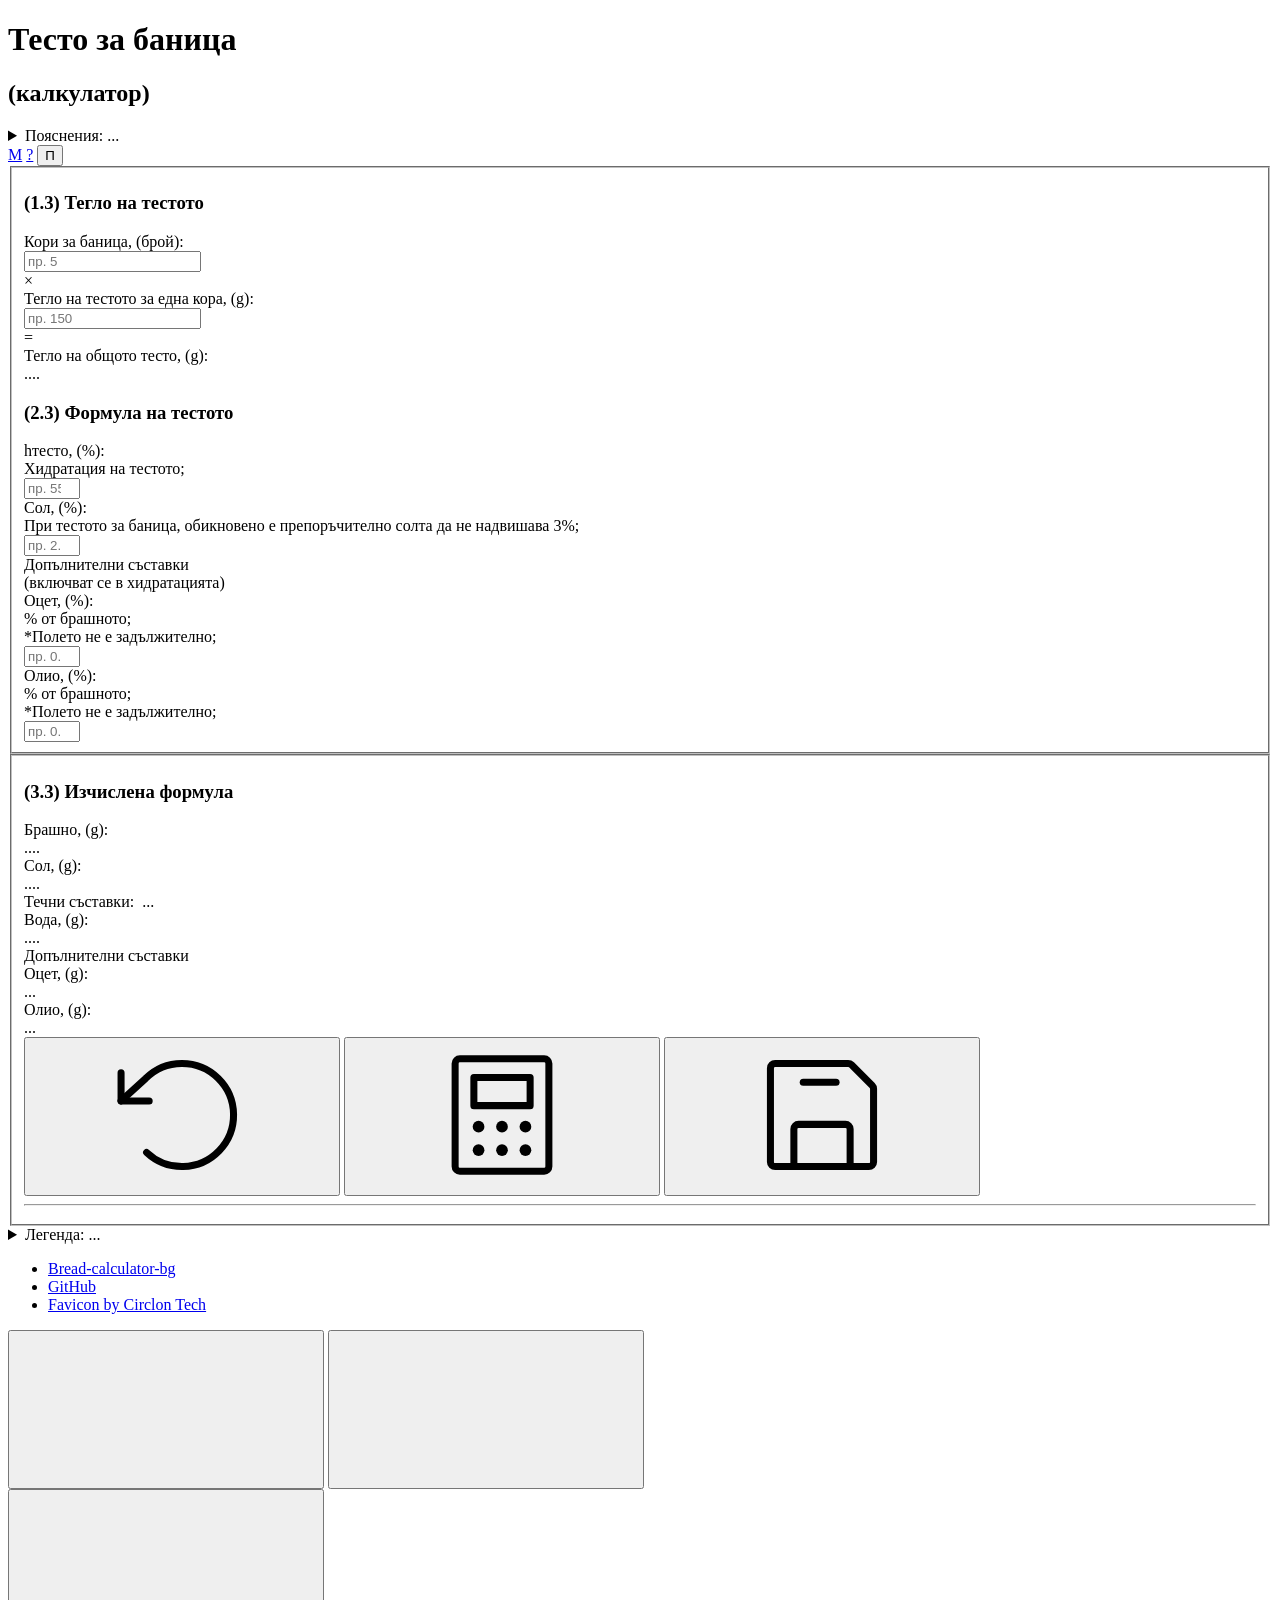
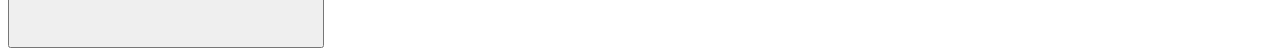
==== banitsa-dough/index.html @ fd67c3bf "fix" ====
<!DOCTYPE html>
<html lang="en">

<head>
  <meta charset="UTF-8">
  <meta name="description" content="Калкулатор - тесто за баница (online)">
  <meta http-equiv="X-UA-Compatible" content="IE=edge">
  <meta name="viewport" content="width=device-width, initial-scale=1.0">
  <title>Тесто за баница (online калкулатор)</title>
  <link rel="icon" type="image/x-icon" href="../global/images/favicon_rolling-pin_5637312.png">

  <link rel="stylesheet" href="../global/css/all-files.css">
  <link rel="stylesheet" href="./css/page.css">
</head>

<body>
  <script>0</script>
  <header class="-page">
    <div class="version-container">
      <div class="version" id="version-header"></div>
    </div>

    <h1>Тесто за баница</h1>
    <h2>(калкулатор)</h2>
  </header>

  <details class="details-top">
    <summary>Пояснения: ...</summary>
    <div class="details-body -top">
      <p>
        Задачата на калкулатора е да изчисли необходимите съставки за замесването на тесто (за кори за баница), по
        зададени от нас:
      </p>

      <ol>
        <li>
          Тегло на тестото, което желаем да получим;
        </li>
        <li>
          Формула на тестото;<br>
          * Основната съставка е съдържащото се в тестото брашно. Всички останали съставки се изразяват като
          процент от него;
        </li>
      </ol>

      <div class="said-in-different-way">... Kазано по друг начин ...
      </div>
      <div>
        <P class="used-when">Използваме, когато:</P>
        <p>Имаме конкретна хлебна формула (формула на тестото) и дадено количество тесто, което желаем да получим.;</p>
        <p class="and-txt">и</p>
        <p>Искаме да изчислим количествата на съставките, които е необходимо да използваме при замесването.;</p>

      </div>

    </div>

    <hr>

  </details>

  <nav class="top-nav">
    <a href="../" id="link-menu" class="top-nav link-legend btn-menu" title="Меню">М</a>
    <a href="#legend" id="link-legend" class="top-nav link-legend" title="Легенда">?</a>

    <button type="button" id="btn-predefined-values" class="top-nav btn-predefined-values"
      title="Попълване на полетата за свободно въвеждане с примерни стойности">П</button>

    <!-- <a href="./offline" id="link-offline" class="top-nav link-offline " title="Offline версия">Offline</a> -->
    <!-- <div class="warning">UNDER CONSTRUCTION</div> -->
  </nav>

  <main class="--grid-3-cols">

    <!-- ##### First Column ##### -->
    <section class="page-column">

      <fieldset>
        <form id="form-main" name="formMain">

          <!-- ##### (1.3) ##### -->
          <article class="card">
            <header>
              <h3>(1.3) Тегло на тестото</h3>
            </header>

            <div class="card-body">
              <div class="rows-container --grid-2-cols">
                <!-- Row -->
                <div class="cell -a">
                  <label for="_crusts-count">Кори за баница, (брой):</label>
                </div>
                <div class="cell -b -input">
                  <input type="number" step="1" min="0" name="crustsCount" id="crusts-count" placeholder="пр. 5"
                    required>
                </div>

                <!-- Row - Line -->
                <div class="cell -line multiply-sign"><span>&times;</span></div>

                <!-- Row -->
                <div class="cell -a">
                  <label for="_crust-weight">Тегло на тестото за една кора, (g):</label>
                </div>
                <div class="cell -b -input">
                  <input type="number" step="1" min="0" name="crustWeight" id="crust-weight" placeholder="пр. 150"
                    required>
                </div>

                <!-- Row - Line -->
                <div class="cell -line equal-sign"><span>&equals;</span></div>

                <!-- Row -->
                <div class="cell -a">Тегло на общото тесто, (g):</div>
                <div class="cell -b -result">
                  <output id="dough-weight" name="doughWeight">....</output>
                </div>
              </div>

            </div>
          </article>

          <!-- ##### (2.3) ##### -->
          <article class="card">
            <header>
              <h3>(2.3) Формула на тестото</h3>
            </header>

            <div class="card-body">
              <div class="rows-container --grid-2-cols">
                <!-- Row -->
                <div class="cell -a comment">
                  <label for="_hydration-percent">h<span class="superscript">тесто</span>, (%):</label>
                  <aside class="comment-box">
                    Хидратация на тестото;
                  </aside>
                </div>
                <div class="cell -b -input">
                  <input type="number" step="1" min="50" max="125" name="hydrationPercent" id="hydration-percent"
                    placeholder="пр. 55" required>
                </div>

                <!-- Row - Line -->
                <div class="cell -line"></div>

                <!-- Row -->
                <div class="cell -a comment">
                  <label for="_salt-percent">Сол, (%):</label>
                  <aside class="comment-box">
                    При тестото за баница, обикновено е препоръчително
                    солта да не надвишава 3%;
                  </aside>
                </div>
                <div class="cell -b -input">
                  <input type="number" step="0.1" min="0" max="7.0" name="saltPercent" id="salt-percent"
                    placeholder="пр. 2.5" required>
                </div>

                <!-- Row - Line -->
                <div class="cell -line"></div>

                <!-- Row - Line -->
                <div class="cell -line -text -above">Допълнителни съставки</div>
                <div class="cell -line -text -explain">(включват се в хидратацията)</div>

                <!-- Row -->
                <div class="cell -a comment -comment-green">
                  <label for="_vinegar-percent">Оцет, (%):</label>
                  <aside class="comment-box">
                    % от брашното;<br />
                    <span class="text-green italic">*Полето не е задължително;</span>
                  </aside>
                </div>
                <div class="cell -b -input">
                  <input type="number" step="0.1" min="0" max="7.0" name="vinegarPercent" id="vinegar-percent"
                    placeholder="пр. 0.5">
                </div>

                <!-- Row -->
                <div class="cell -a comment -comment-green">
                  <label for="_oil-percent">Олио, (%):</label>
                  <aside class="comment-box">
                    % от брашното;<br />
                    <span class="text-green italic">*Полето не е задължително;</span>
                  </aside>
                </div>
                <div class="cell -b -input">
                  <input type="number" step="0.1" min="0" max="7.0" name="oilPercent" id="oil-percent"
                    placeholder="пр. 0.5">
                </div>
              </div>

            </div>
          </article>
        </form>
      </fieldset>

    </section>

    <!-- ##### Second Column ##### -->
    <section class="page-column">

      <fieldset>
        <form>
          <!-- ##### (3.3) ##### -->
          <article id="results-fMain" class="card --last-child">
            <header>
              <h3>(3.3) Изчислена формула</h3>
            </header>

            <div class="card-body">
              <div class="rows-container --grid-2-cols">
                <!-- Row -->
                <div class="cell -a">Брашно, (g):</div>
                <div class="cell -b -result">
                  <output id="flour-weight" name="flourWeight" form="form-main">....</output>
                </div>

                <!-- Row - Line -->
                <div class="cell -line"></div>

                <!-- Row -->
                <div class="cell -a">Сол, (g):</div>
                <div class="cell -b -result">
                  <output id="salt-weight" name="saltWeight" form="form-main">....</output>
                </div>

                <!-- Row - Line -->
                <div class="cell -line"></div>

                <!-- Row - Line -->
                <div class="cell -line -text">
                  Течни съставки:&nbsp;
                  <output id="liquid-indreds-weight" name="liquidIngredsWeight" class="-secondary"
                    form="form-main">...</output>
                </div>

                <!-- Row -->
                <div class="cell -a">Вода, (g):</div>
                <div class="cell -b -result">
                  <output id="water-weight" name="waterWeight" form="form-main">....</output>
                </div>

                <!-- Row - Line -->
                <div class="cell -line"></div>

                <!-- Row - Line -->
                <div class="cell -line -text">Допълнителни съставки</div>

                <!-- Row -->
                <div class="cell -a">Оцет, (g):</div>
                <div class="cell -b -result">
                  <output id="vinegar-weight" name="vinegarWeight" form="form-main">...</output>
                </div class="cell -b -result">

                <!-- Row -->
                <div class="cell -a">Олио, (g):</div>
                <div class="cell -b -result">
                  <output id="oil-weight" name="oilWeight" form="form-main">...</output>
                </div>
              </div>

            </div>
          </article>

          <!-- ##### Buttons Group (Main) ##### -->
          <div class="btns-group -main">

            <!-- Reset button -->
            <button type="reset" class="btn-reset" id="btn-reset-main" form="form-main"
              title="Нулиране на полетата от текущата форма">
              <svg>
                <use href="#svg-form-refresh"></use>
              </svg>
            </button>

            <!-- Submit button -->
            <button type="submit" class="btn-submit" id="btn-submit-main" form="form-main"
              title="Изчисляване на търсените стойности">
              <svg>
                <use href="#svg-form-calculate"></use>
              </svg>
            </button>

            <!-- Save button -->
            <button type="button" class="btn-save" id="btn-save-main" form="form-main"
              title="Запаметяване на стойностите от полетата на текущата форма">
              <svg>
                <use href="#svg-form-save"></use>
              </svg>
            </button>

          </div>

          <hr />

        </form>
      </fieldset>

    </section>

    <!-- ##### Third Column ##### -->
    <section class="page-column">
    </section>

  </main>


  <details class="details-bottom">
    <summary id="legend">Легенда: ...</summary>
    <div class="details-body -bottom">

      <!-- Версия -->
      <div class="-version">
        <p id="version-legend"></p>
      </div>

      <!-- Понятия -->
      <h5 class="-legend">Понятия</h5>

      <div class="legend-grid -text">
        <p>
          <span class="bold">h<span class="superscript">тесто</span></span>
          <span class="text-bullet"></span>Хидратация на тестото. Показва
          съдържанието на течности в тестото,
          изразено
          като
          процент от съдържащото се в тестото брашно;
        </p>
      </div>

      <!-- Стойности -->
      <h5 class="-legend">Стойности</h5>

      <div class="legend-grid -text">
        <p>
          <span class="bold">h<span class="superscript">тесто</span></span> <span class="text-bullet"></span>Обичайно,
          баничното тесто е
          сравнително
          твърд
          тип тесто.<br>
          Неговата хидратация варира в диапазона на 50 - 60%. ;
        </p>

        <p>
          <span class="bold">Сол, (%)</span><span class="text-bullet"></span>При замесването на хляб, обикновено,
          теглото на солта е 2% (или
          около
          2%)
          от
          теглото на брашното.<br>
          При тестото за баница, обикновено, този процент е завишен и варира в диапазона на 2 - 3%. ;
        </p>
      </div>

      <!-- Полета -->
      <h5 class="-legend">Полета</h5>

      <div class="legend-grid -fields">

        <!-- Row -->
        <p class="-legend-grid-full-row -grid-item">
          *Десетичният знак се изписва с „точка” или „запетая”;<br>
          (в зависимост от регионалните настройки на операционната
          система)
        </p>

        <!-- Row -->
        <p class="legend-cell-sample -input -legend-grid-item -a">[ число ]</p>
        <p class="-legend-grid-item -b">
          Поле за свободно въвеждане на стойност;
          <!-- Променлива стойност. / Стойност, подлежаща на промяна, която задаваме свободно; -->
        </p>

        <!-- Row -->
        <p class="legend-cell-sample -input -placeholder -legend-grid-item -a">пр. [число]</p>
        <p class="-legend-grid-item -b">
          Примерна стойност;
        </p>

        <!-- Row -->
        <p class="legend-cell-sample -result -legend-grid-item -a">[ число ]</p>
        <p class="-legend-grid-item -b">
          Поле със стойност, която търсим (изчислена на базата на въведените от нас стойности);
          <!-- Стойността, която търсим (изчислена на базата на зададените от нас стойности); -->
        </p>

        <!-- Row -->
        <p class="legend-cell-sample comment -legend-grid-item -a">[ текст ]</p>
        <p class="-legend-grid-item -b">
          Поле с пояснение (при посочване на полето). Пояснението се появява горе-вляво.;
        </p>

        <!-- Row -->
        <p class="legend-cell-sample comment -comment-green -legend-grid-item -a">[ текст ]</p>
        <p class="-legend-grid-item -b">
          Поле с пояснение (при посочване на полето). Пояснението се появява горе-вляво. / Незадължително поле;
        </p>

      </div>


      <!-- Бутони -->
      <h5 class="-legend">Бутони</h5>

      <div class="legend-grid -btns">

        <!-- Row -->
        <!-- Predefined values button sample -->
        <p class="-legend-grid-item -a">
          <button id="btn-predefined-sample" class="top-nav btn-predefined-values" tabindex="-1">П</button>
        </p>
        <p class="-legend-grid-item -b">
          Попълване на полетата за свободно въвеждане с примерни стойности;
        </p>

        <!-- Row -->
        <!-- Submit button sample -->
        <p class="-legend-grid-item -a">
          <button id="btn-submit-sample" class="btn-submit" tabindex="-1">
            <svg>
              <use href="#svg-form-calculate"></use>
            </svg>
          </button>
        </p>
        <p class="-legend-grid-item -b">
          Изчисляване на търсените стойности;
        </p>

        <!-- Row -->
        <!-- Reset button sample -->
        <p class="-legend-grid-item -a">
          <button id="btn-reset-sample" class="btn-reset" tabindex="-1">
            <svg>
              <use href="#svg-form-refresh"></use>
            </svg>
          </button>
        </p>
        <p class="-legend-grid-item -b">
          Нулиране на полетата от текущата форма;
        </p>

        <!-- Row -->
        <!-- Save button sample -->
        <p class="-legend-grid-item -a">
          <button id="btn-save-sample" class="btn-save" tabindex="-1">
            <svg>
              <use href="#svg-form-save"></use>
            </svg>
          </button>
        </p>
        <p class="-legend-grid-item -b">
          Запаметяване на стойностите от полетата на текущата форма;
        </p>

        <!-- Row -->
        <!-- Global Reset Button sample -->
        <div class="-legend-grid-item -a">
          <button type="button" class="btn-reset-global btn -global" tabindex="-1">
            <svg>
              <use href="#svg-global-reset"></use>
            </svg>
          </button>
        </div>
        <p class="-legend-grid-item -b">
          Нулиране на всички полета и освобождаване на паметта, свързана с текущата страница;
        </p>

        <!-- Row -->
        <!-- Global Save Button sample -->
        <div class="-legend-grid-item -a">
          <button type="button" class="btn-save-global btn -global" tabindex="-1">
            <svg>
              <use href="#svg-global-save"></use>
            </svg>
          </button>
        </div>
        <p class="-legend-grid-item -b">
          Запаметяване на стойностите от всички полета на текущата страница;
        </p>

      </div>

      <!-- Навигация в страницата -->
      <h5 class="-legend">Клавиатура (команди)</h5>

      <div class="legend-grid -text">
        <p>
          При работа на настолен или преносим компютър би могло да се използва клавиатурата:
        </p>

        <p>
          <code>[Tab]</code><br>
          <span class="text-bullet"></span>Преминаване от един интерактивен елемент към друг;<br>
          * Интерактивни елементи (елементи, податливи на взаимодействие с потребителя): полета за свободно въвеждане /
          бутони / хипервръзки ... ;
        </p>

        <p>
          <code>[Shift] + [Tab]</code><br>
          <span class="text-bullet"></span>Връщане към предходен интерактивен елемент;
        </p>

        <p>
          <code>[Enter]</code><br>
          <span class="text-bullet"></span>Моментално изчисляване (когато някое поле за въвеждане е на фокус);<br>
          <span class="text-bullet"></span>Активиране на действието на даден бутон или хипервръзка;
        </p>

      </div>

    </div>

    <hr>

  </details>

  <footer class="-page">
    <ul>
      <li>
        <a class="page-footer-link" href="https://nstratiev.github.io/bread-calculator-bg/">Bread-calculator-bg</a>
      </li>
      <!-- <li>
        <a href="./offline" class="page-footer-link">Offline версия</a>
      </li> -->
      <li>
        <a class="page-footer-link github-link" href="https://github.com/nstratiev/banitsa-calculator-bg">GitHub</a>
      </li>
      <li>
        <a class="page-footer-link favicon-link" href="https://www.freepik.com/icon/rolling-pin_5637312"
          target="_blank">Favicon by
          Circlon Tech</a>
      </li>
    </ul>
  </footer>

  <!-- Global buttons -->
  <aside class="btns-global">

    <!-- Global Reset Button -->
    <button type="button" class="btn -global btn-reset-global" id="btn-reset-global"
      title="Нулиране на всички полета и освобождаване на паметта, свързана с текущата страница" tabindex="-1">
      <svg>
        <use href="#svg-global-reset"></use>
      </svg>
    </button>

    <!-- Global Save Button -->
    <button type="button" class="btn -global btn-save-global" id="btn-save-global"
      title="Запаметяване на стойностите от всички полета на текущата страница" tabindex="-1">
      <svg>
        <use href="#svg-global-save"></use>
      </svg>
    </button>

    <!-- Go-to-top Button -->
    <div class="btn-to-top-container">
      <button type="button" class="btn -global btn-to-top" id="btn-to-top" tabindex="-1">
        <svg>
          <use href="#svg-global-go-to-top"></use>
        </svg>
      </button>
    </div>
  </aside>


  <!-- ##### SVG (https://phosphoricons.com/) ##### -->
  <!-- SVG - forms -->
  <aside>
    <svg xmlns="http://www.w3.org/2000/svg" class="svg-group-forms" style="display: none;">

      <!-- Refresh svg -->
      <symbol id="svg-form-refresh" viewBox="0 0 256 256">
        <title>Refresh svg - light 16px RAW</title>
        <rect width="256" height="256" fill="none" />
        <polyline points="24 56 24 104 72 104" fill="none" stroke="currentColor" stroke-linecap="round"
          stroke-linejoin="round" stroke-width="12" />
        <path d="M67.59,192A88,88,0,1,0,65.77,65.77L24,104" fill="none" stroke="currentColor" stroke-linecap="round"
          stroke-linejoin="round" stroke-width="12" />
      </symbol>

      <!-- Calculate svg -->
      <symbol id="svg-form-calculate" viewBox="0 0 256 256">
        <title>Calculate svg - light 16px RAW</title>
        <rect width="256" height="256" fill="none" />
        <rect x="80" y="64" width="96" height="48" fill="none" stroke="currentColor" stroke-linecap="round"
          stroke-linejoin="round" stroke-width="12" />
        <rect x="32" y="48" width="192" height="160" rx="8" transform="translate(256) rotate(90)" fill="none"
          stroke="currentColor" stroke-linecap="round" stroke-linejoin="round" stroke-width="12" />
        <circle cx="88" cy="148" r="10" />
        <circle cx="128" cy="148" r="10" />
        <circle cx="168" cy="148" r="10" />
        <circle cx="88" cy="188" r="10" />
        <circle cx="128" cy="188" r="10" />
        <circle cx="168" cy="188" r="10" />
      </symbol>

      <!-- Save svg -->
      <symbol id="svg-form-save" viewBox="0 0 256 256">
        <title>Save svg - light 16px RAW</title>
        <rect width="256" height="256" fill="none" />
        <path
          d="M216,83.31V208a8,8,0,0,1-8,8H48a8,8,0,0,1-8-8V48a8,8,0,0,1,8-8H172.69a8,8,0,0,1,5.65,2.34l35.32,35.32A8,8,0,0,1,216,83.31Z"
          fill="none" stroke="currentColor" stroke-linecap="round" stroke-linejoin="round" stroke-width="12" />
        <path d="M80,216V152a8,8,0,0,1,8-8h80a8,8,0,0,1,8,8v64" fill="none" stroke="currentColor" stroke-linecap="round"
          stroke-linejoin="round" stroke-width="12" />
        <line x1="152" y1="72" x2="96" y2="72" fill="none" stroke="currentColor" stroke-linecap="round"
          stroke-linejoin="round" stroke-width="12" />
      </symbol>

    </svg>
  </aside>

  <!-- SVG - global -->
  <aside>
    <svg xmlns="http://www.w3.org/2000/svg" class="svg-group-global" style="display: none;">

      <!-- Global Reset svg -->
      <symbol id="svg-global-reset" class="" viewBox="0 0 256 256">
        <title>Global Refresh svg - global 16px RAW</title>
        <rect width="256" height="256" fill="none" />
        <polyline points="88 96 40 96 40 48" fill="none" stroke="var(--gray-svg)" stroke-linecap="round"
          stroke-linejoin="round" stroke-width="12" />
        <path d="M40,96,68.28,67.72A88,88,0,0,1,192,67" fill="none" stroke="var(--gray-svg)" stroke-linecap="round"
          stroke-linejoin="round" stroke-width="12" />
        <polyline points="168 160 216 160 216 208" fill="none" stroke="var(--gray-svg)" stroke-linecap="round"
          stroke-linejoin="round" stroke-width="12" />
        <path d="M216,160l-28.28,28.28A88,88,0,0,1,64,189" fill="none" stroke="var(--gray-svg)" stroke-linecap="round"
          stroke-linejoin="round" stroke-width="12" />
      </symbol>

      <!-- Global Save svg -->
      <symbol id="svg-global-save" class="" viewBox="0 0 256 256">
        <title>Global Save svg - global 16px RAW</title>
        <rect width="256" height="256" fill="none" />
        <ellipse cx="128" cy="80" rx="88" ry="48" fill="none" stroke="var(--gray-svg)" stroke-linecap="round"
          stroke-linejoin="round" stroke-width="12" />
        <path d="M40,80v48c0,26.51,39.4,48,88,48s88-21.49,88-48V80" fill="none" stroke="var(--gray-svg)"
          stroke-linecap="round" stroke-linejoin="round" stroke-width="12" />
        <path d="M40,128v48c0,26.51,39.4,48,88,48s88-21.49,88-48V128" fill="none" stroke="var(--gray-svg)"
          stroke-linecap="round" stroke-linejoin="round" stroke-width="12" />
      </symbol>

      <!-- Global Go-to-top svg -->
      <symbol id="svg-global-go-to-top" class="" viewBox="0 0 256 256">
        <title>Global Go-to-top svg - global 16px RAW</title>
        <rect width="256" height="256" fill="none" />
        <polyline points="48 160 128 80 208 160" fill="none" stroke="var(--gray-svg)" stroke-linecap="round"
          stroke-linejoin="round" stroke-width="12" />
      </symbol>

    </svg>
  </aside>


  <script type="module" src="./js/index.js"></script>
</body>

</html>
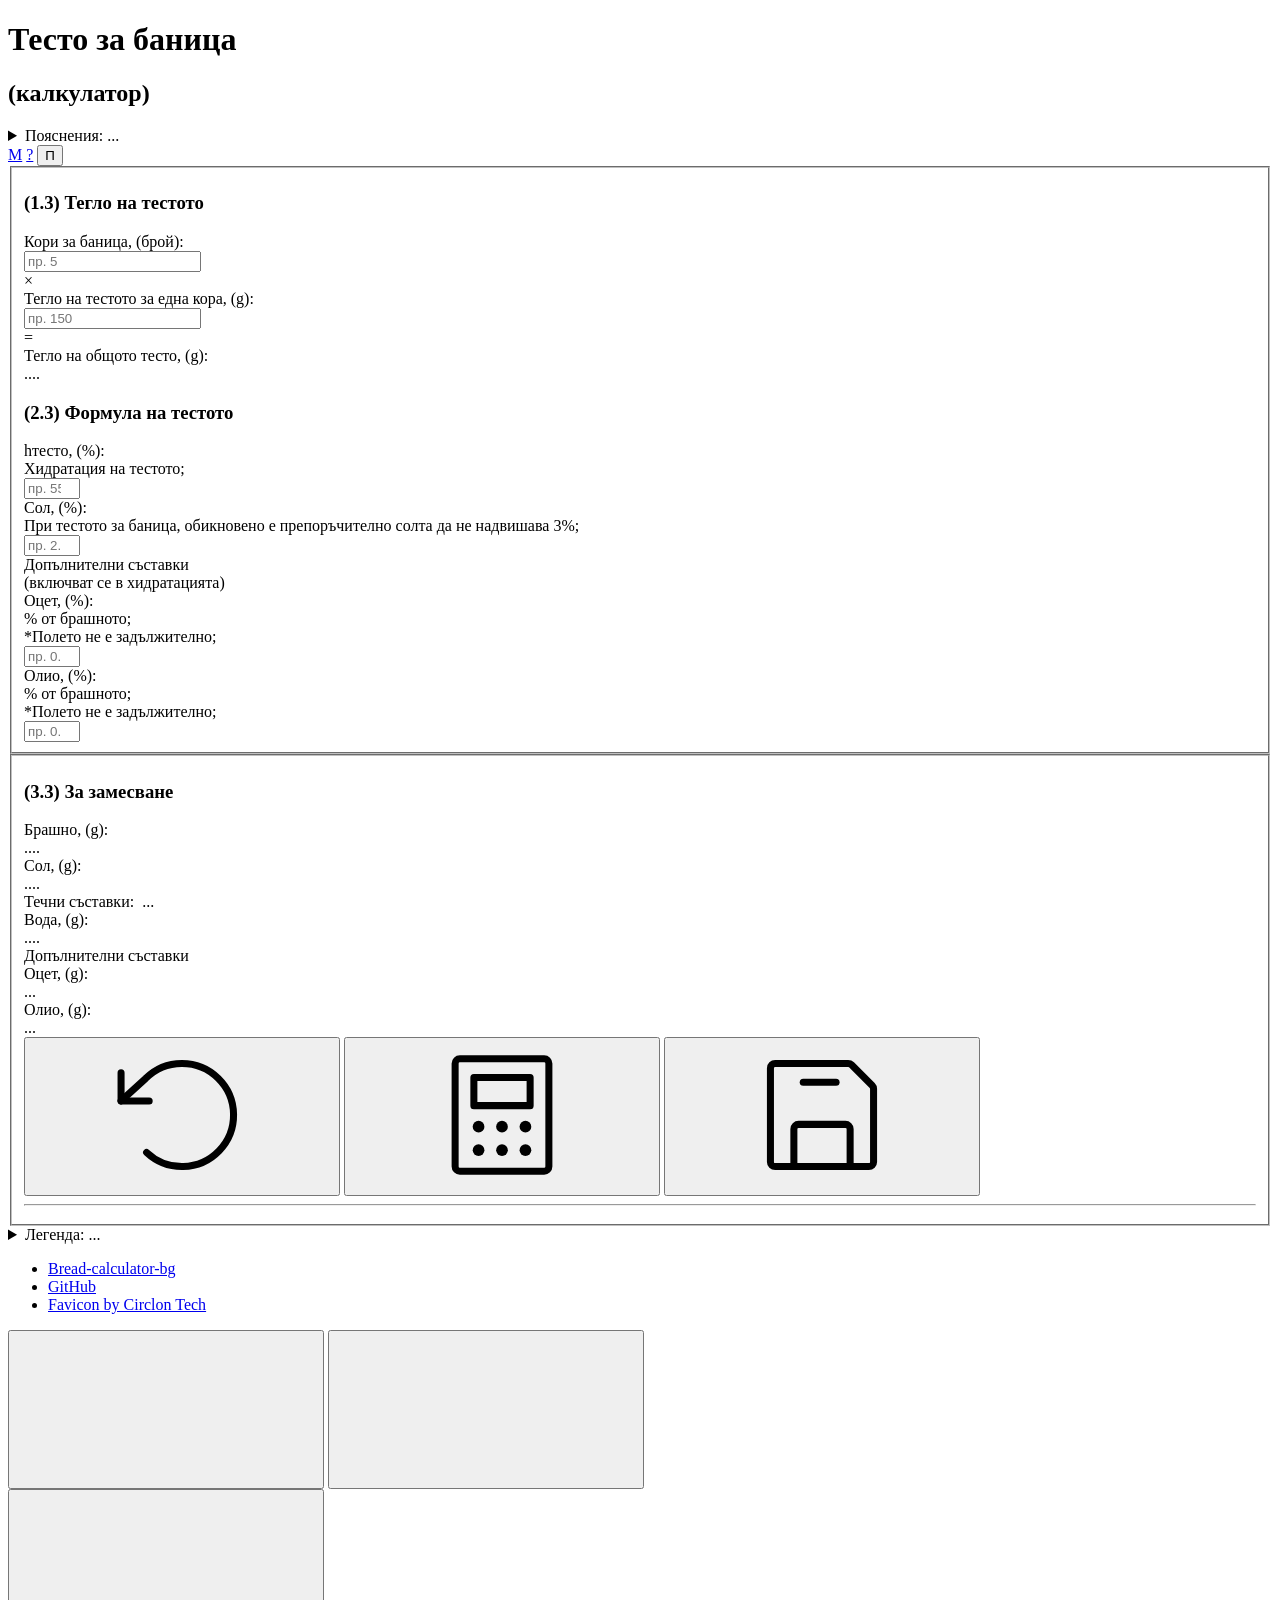
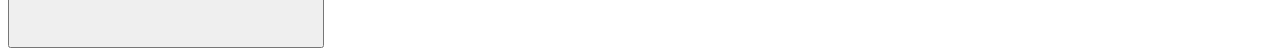
==== commit a9c70ea3: "Version 1.1.5" ====
--- a/banitsa-dough/index.html
+++ b/banitsa-dough/index.html
@@ -205,7 +205,7 @@
           <!-- ##### (3.3) ##### -->
           <article id="results-fMain" class="card --last-child">
             <header>
-              <h3>(3.3) Изчислена формула</h3>
+              <h3>(3.3) За замесване</h3>
             </header>
 
             <div class="card-body">
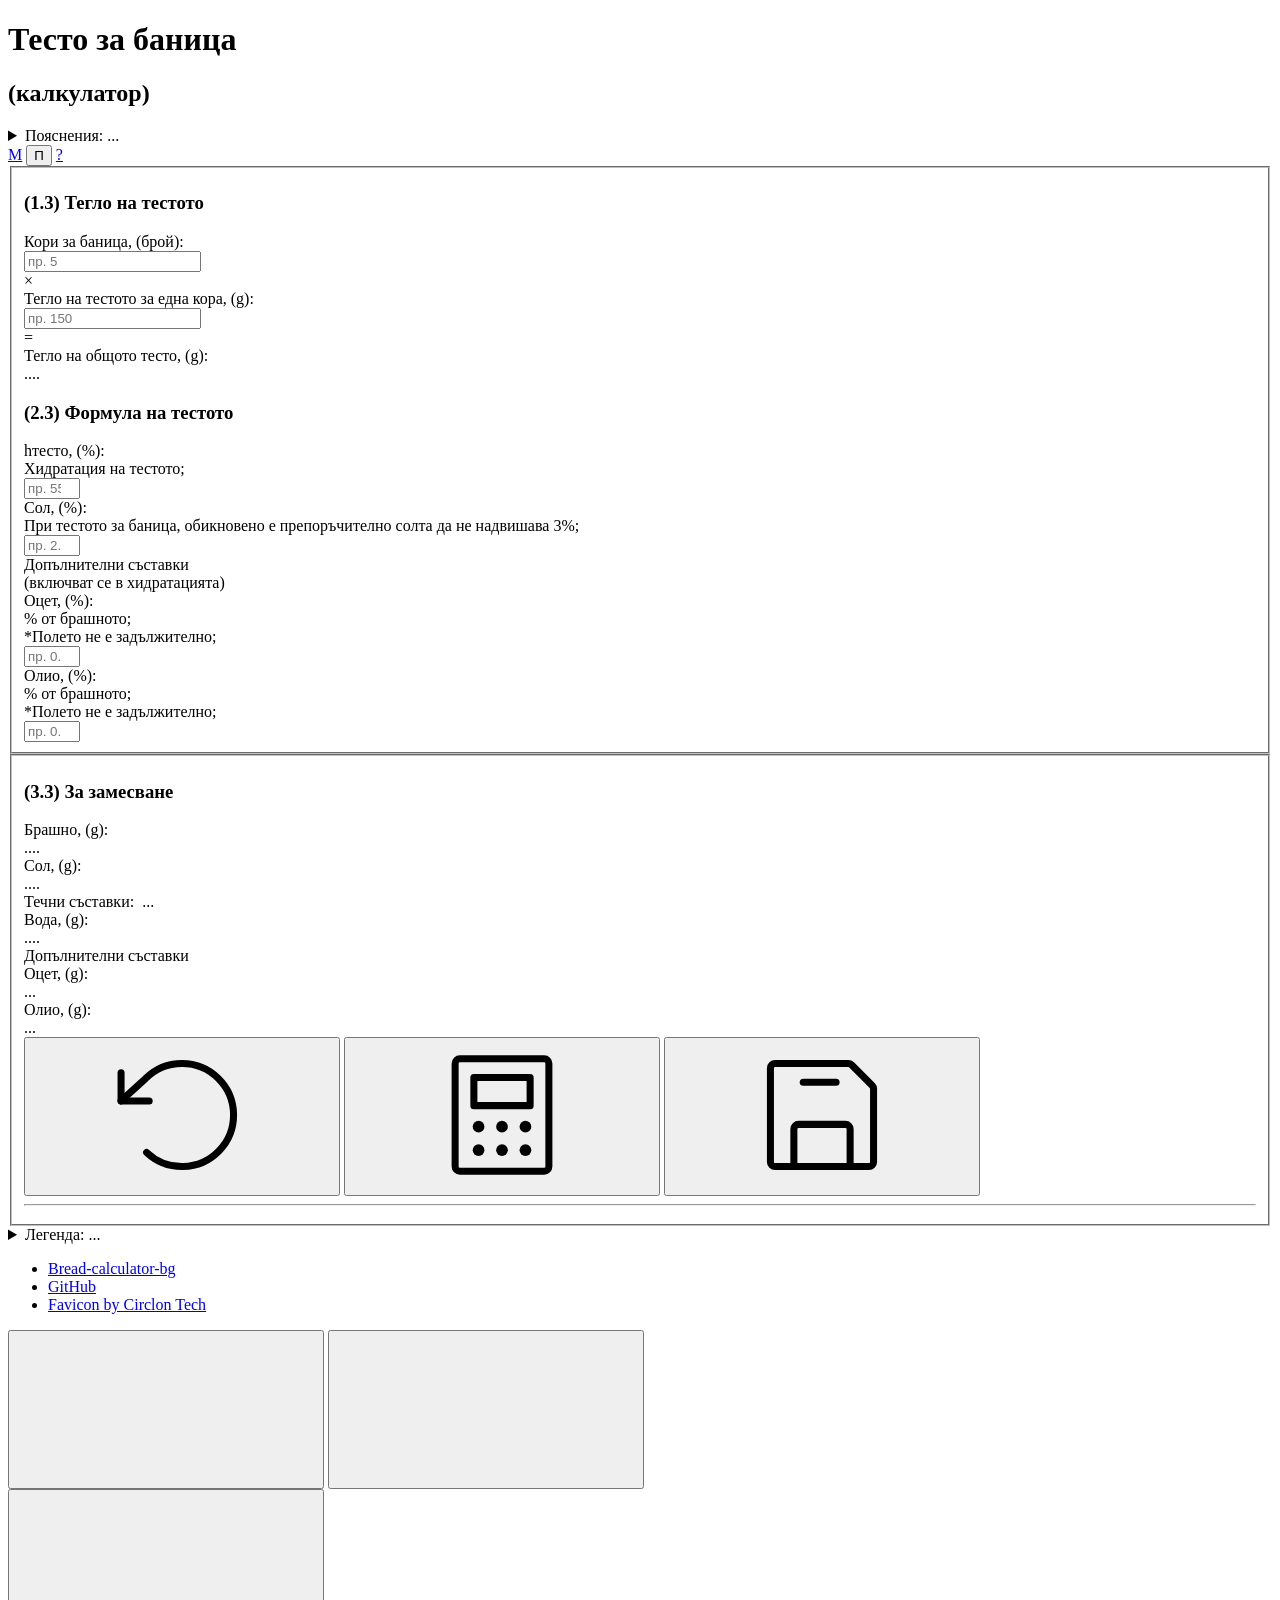
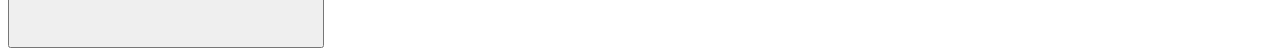
==== commit 8697cf54: "Version 1.2.2" ====
--- a/banitsa-dough/index.html
+++ b/banitsa-dough/index.html
@@ -7,7 +7,10 @@
   <meta http-equiv="X-UA-Compatible" content="IE=edge">
   <meta name="viewport" content="width=device-width, initial-scale=1.0">
   <title>Тесто за баница (online калкулатор)</title>
-  <link rel="icon" type="image/x-icon" href="../global/images/favicon_rolling-pin_5637312.png">
+
+  <link rel="icon" type="image/x-icon"
+    href="https://nstratiev.github.io/banitsa-calculator-bg/favicon_rolling-pin_5637312.png?v=2">
+  <link rel="icon" type="image/x-icon" href="../favicon_rolling-pin_5637312.png?v=2">
 
   <link rel="stylesheet" href="../global/css/all-files.css">
   <link rel="stylesheet" href="./css/page.css">
@@ -24,47 +27,59 @@
     <h2>(калкулатор)</h2>
   </header>
 
-  <details class="details-top">
-    <summary>Пояснения: ...</summary>
-    <div class="details-body -top">
-      <p>
-        Задачата на калкулатора е да изчисли необходимите съставки за замесването на тесто (за кори за баница), по
-        зададени от нас:
-      </p>
-
-      <ol>
-        <li>
-          Тегло на тестото, което желаем да получим;
-        </li>
-        <li>
-          Формула на тестото;<br>
-          * Основната съставка е съдържащото се в тестото брашно. Всички останали съставки се изразяват като
-          процент от него;
-        </li>
-      </ol>
-
-      <div class="said-in-different-way">... Kазано по друг начин ...
+  <article class="details">
+    <details class="details-top">
+      <summary>Пояснения: ...</summary>
+      <div class="details-body -top">
+        <p>
+          Задачата на калкулатора е да изчисли необходимите съставки за замесването на тесто (за кори за баница), по
+          зададени от нас:
+        </p>
+
+        <ol>
+          <li>
+            Тегло на тестото, което желаем да получим;
+          </li>
+          <li>
+            Формула на тестото;<br>
+            * Основната съставка е съдържащото се в тестото брашно. Всички останали съставки се изразяват като
+            процент от него;
+          </li>
+        </ol>
+
+        <div class="said-in-different-way">... Kазано по друг начин ...
+        </div>
+        <div>
+          <P class="used-when">Използваме, когато:</P>
+          <p>Имаме конкретна хлебна формула (формула на тестото) и дадено количество тесто, което желаем да получим.;
+          </p>
+          <p class="and-txt">и</p>
+          <p>Искаме да изчислим количествата на съставките, които е необходимо да използваме при замесването.;</p>
+
+        </div>
+
+        <div>
+          <p class="predefined-values">* Примерните стойности са реалистични и
+            практически изпитани, но те
+            може да бъдат променяни
+            според нуждите;</p>
+        </div>
+
       </div>
-      <div>
-        <P class="used-when">Използваме, когато:</P>
-        <p>Имаме конкретна хлебна формула (формула на тестото) и дадено количество тесто, което желаем да получим.;</p>
-        <p class="and-txt">и</p>
-        <p>Искаме да изчислим количествата на съставките, които е необходимо да използваме при замесването.;</p>
-
-      </div>
-
-    </div>
-
-    <hr>
-
-  </details>
+
+      <hr>
+
+    </details>
+
+  </article>
 
   <nav class="top-nav">
     <a href="../" id="link-menu" class="top-nav link-legend btn-menu" title="Меню">М</a>
-    <a href="#legend" id="link-legend" class="top-nav link-legend" title="Легенда">?</a>
 
     <button type="button" id="btn-predefined-values" class="top-nav btn-predefined-values"
       title="Попълване на полетата за свободно въвеждане с примерни стойности">П</button>
+
+    <a href="#legend" id="link-legend" class="top-nav link-legend" title="Легенда">?</a>
 
     <!-- <a href="./offline" id="link-offline" class="top-nav link-offline " title="Offline версия">Offline</a> -->
     <!-- <div class="warning">UNDER CONSTRUCTION</div> -->
@@ -212,18 +227,16 @@
               <div class="rows-container --grid-2-cols">
                 <!-- Row -->
                 <div class="cell -a">Брашно, (g):</div>
-                <div class="cell -b -result">
-                  <output id="flour-weight" name="flourWeight" form="form-main">....</output>
-                </div>
+                <!-- <div class="cell -b -result"></div> -->
+                <output class="cell -b -result" id="flour-weight" name="flourWeight" form="form-main">....</output>
 
                 <!-- Row - Line -->
                 <div class="cell -line"></div>
 
                 <!-- Row -->
                 <div class="cell -a">Сол, (g):</div>
-                <div class="cell -b -result">
-                  <output id="salt-weight" name="saltWeight" form="form-main">....</output>
-                </div>
+                <!-- <div class="cell -b -result"></div> -->
+                <output class="cell -b -result" id="salt-weight" name="saltWeight" form="form-main">....</output>
 
                 <!-- Row - Line -->
                 <div class="cell -line"></div>
@@ -231,15 +244,14 @@
                 <!-- Row - Line -->
                 <div class="cell -line -text">
                   Течни съставки:&nbsp;
-                  <output id="liquid-indreds-weight" name="liquidIngredsWeight" class="-secondary"
+                  <output class="-secondary" id="liquid-indreds-weight" name="liquidIngredsWeight"
                     form="form-main">...</output>
                 </div>
 
                 <!-- Row -->
                 <div class="cell -a">Вода, (g):</div>
-                <div class="cell -b -result">
-                  <output id="water-weight" name="waterWeight" form="form-main">....</output>
-                </div>
+                <!-- <div class="cell -b -result"></div> -->
+                <output class="cell -b -result" id="water-weight" name="waterWeight" form="form-main">....</output>
 
                 <!-- Row - Line -->
                 <div class="cell -line"></div>
@@ -249,15 +261,13 @@
 
                 <!-- Row -->
                 <div class="cell -a">Оцет, (g):</div>
-                <div class="cell -b -result">
-                  <output id="vinegar-weight" name="vinegarWeight" form="form-main">...</output>
-                </div class="cell -b -result">
+                <!-- <div class="cell -b -result"></div> -->
+                <output class="cell -b -result" id="vinegar-weight" name="vinegarWeight" form="form-main">...</output>
 
                 <!-- Row -->
                 <div class="cell -a">Олио, (g):</div>
-                <div class="cell -b -result">
-                  <output id="oil-weight" name="oilWeight" form="form-main">...</output>
-                </div>
+                <!-- <div class="cell -b -result"></div> -->
+                <output class="cell -b -result" id="oil-weight" name="oilWeight" form="form-main">...</output>
               </div>
 
             </div>
@@ -306,214 +316,237 @@
   </main>
 
 
-  <details class="details-bottom">
-    <summary id="legend">Легенда: ...</summary>
-    <div class="details-body -bottom">
-
-      <!-- Версия -->
-      <div class="-version">
-        <p id="version-legend"></p>
+  <article class="details">
+    <details class="details-bottom">
+      <summary id="legend">Легенда: ...</summary>
+      <div class="details-body -bottom">
+
+        <!-- Версия -->
+        <div class="-version">
+          <p id="version-legend"></p>
+        </div>
+
+        <!-- Понятия -->
+        <h5 class="-legend">Понятия</h5>
+
+        <div class="legend-grid -text">
+          <p>
+            <span class="bold">h<span class="superscript">тесто</span></span>
+            <span class="text-bullet"></span>Хидратация на тестото. Показва
+            съдържанието на течности в тестото,
+            изразено
+            като
+            процент от съдържащото се в тестото брашно;
+          </p>
+        </div>
+
+        <!-- Стойности -->
+        <h5 class="-legend">Стойности</h5>
+
+        <div class="legend-grid -text">
+          <p>
+            <span class="bold">h<span class="superscript">тесто</span></span> <span class="text-bullet"></span>Обичайно,
+            баничното тесто е
+            сравнително
+            твърд
+            тип тесто.<br>
+            Неговата хидратация варира в диапазона на 50 - 60%. ;
+          </p>
+
+          <p>
+            <span class="bold">Сол, (%)</span><span class="text-bullet"></span>При замесването на хляб, обикновено,
+            теглото на солта е 2% (или
+            около
+            2%)
+            от
+            теглото на брашното.<br>
+            При тестото за баница, обикновено, този процент е завишен и варира в диапазона на 2 - 3%. ;
+          </p>
+        </div>
+
+        <!-- Полета -->
+        <h5 class="-legend">Полета</h5>
+
+        <div class="legend-grid -fields">
+
+          <!-- Row -->
+          <p class="-legend-grid-full-row -grid-item">
+            *Десетичният знак се изписва с „точка” или „запетая”;<br>
+            (в зависимост от регионалните настройки на операционната
+            система)
+          </p>
+
+          <!-- Row -->
+          <p class="legend-cell-sample -input -legend-grid-item -a">[ число ]</p>
+          <p class="-legend-grid-item -b">
+            Поле за свободно въвеждане на стойност;
+            <!-- Променлива стойност. / Стойност, подлежаща на промяна, която задаваме свободно; -->
+          </p>
+
+          <!-- Row -->
+          <p class="legend-cell-sample -input -placeholder -legend-grid-item -a">пр. [число]</p>
+          <p class="-legend-grid-item -b">
+            Примерна стойност;
+          </p>
+
+          <!-- Row -->
+          <p class="legend-cell-sample -result -legend-grid-item -a">[ число ]</p>
+          <p class="-legend-grid-item -b">
+            Поле със стойност, която търсим (изчислена на базата на въведените от нас стойности);
+            <!-- Стойността, която търсим (изчислена на базата на зададените от нас стойности); -->
+          </p>
+
+          <!-- Row -->
+          <p class="legend-cell-sample comment -legend-grid-item -a">[ текст ]</p>
+          <p class="-legend-grid-item -b">
+            Поле с пояснение (при посочване на полето). Пояснението се появява горе-вляво.;
+          </p>
+
+          <!-- Row -->
+          <p class="legend-cell-sample comment -comment-green -legend-grid-item -a">[ текст ]</p>
+          <p class="-legend-grid-item -b">
+            Поле с пояснение (при посочване на полето). Пояснението се появява горе-вляво. / Незадължително поле;
+          </p>
+
+        </div>
+
+
+        <!-- Бутони -->
+        <h5 class="-legend">Бутони</h5>
+
+        <div class="legend-grid -btns">
+
+          <!-- Row -->
+          <!-- MENU -  button sample -->
+          <p class="-legend-grid-item -a">
+            <a href="#" class="top-nav link-legend btn-menu -top-nav-btn-sample" tabindex="-1">М</a>
+          </p>
+          <p class="-legend-grid-item -b">
+            Меню;
+          </p>
+
+          <!-- Row -->
+          <!-- Predefined values -  button sample -->
+          <p class="-legend-grid-item -a">
+            <button class="top-nav btn-predefined-values -top-nav-btn-sample" tabindex="-1">П</button>
+          </p>
+          <p class="-legend-grid-item -b">
+            Попълване на полетата за свободно въвеждане с примерни стойности.
+            <br>Стойностите са реалистични и практически
+            изпитани, но те може да бъдат променяни според нуждите;
+          </p>
+
+          <!-- Row -->
+          <!-- MENU -  button sample -->
+          <p class="-legend-grid-item -a">
+            <a href="#legend" id="link-legend" class="top-nav link-legend" title="Легенда">?</a>
+          </p>
+          <p class="-legend-grid-item -b">
+            Легенда;
+          </p>
+
+          <!-- Row -->
+          <!-- Submit button sample -->
+          <p class="-legend-grid-item -a">
+            <button id="btn-submit-sample" class="btn-submit" tabindex="-1">
+              <svg>
+                <use href="#svg-form-calculate"></use>
+              </svg>
+            </button>
+          </p>
+          <p class="-legend-grid-item -b">
+            Изчисляване на търсените стойности;
+          </p>
+
+          <!-- Row -->
+          <!-- Reset button sample -->
+          <p class="-legend-grid-item -a">
+            <button id="btn-reset-sample" class="btn-reset" tabindex="-1">
+              <svg>
+                <use href="#svg-form-refresh"></use>
+              </svg>
+            </button>
+          </p>
+          <p class="-legend-grid-item -b">
+            Нулиране на полетата от текущата форма;
+          </p>
+
+          <!-- Row -->
+          <!-- Save button sample -->
+          <p class="-legend-grid-item -a">
+            <button id="btn-save-sample" class="btn-save" tabindex="-1">
+              <svg>
+                <use href="#svg-form-save"></use>
+              </svg>
+            </button>
+          </p>
+          <p class="-legend-grid-item -b">
+            Запаметяване на стойностите от полетата на текущата форма;
+          </p>
+
+          <!-- Row -->
+          <!-- Global Reset Button sample -->
+          <div class="-legend-grid-item -a">
+            <button type="button" class="btn-reset-global btn -global" tabindex="-1">
+              <svg>
+                <use href="#svg-global-reset"></use>
+              </svg>
+            </button>
+          </div>
+          <p class="-legend-grid-item -b">
+            Нулиране на всички полета и освобождаване на паметта, свързана с текущата страница;
+          </p>
+
+          <!-- Row -->
+          <!-- Global Save Button sample -->
+          <div class="-legend-grid-item -a">
+            <button type="button" class="btn-save-global btn -global" tabindex="-1">
+              <svg>
+                <use href="#svg-global-save"></use>
+              </svg>
+            </button>
+          </div>
+          <p class="-legend-grid-item -b">
+            Запаметяване на стойностите от всички полета на текущата страница;
+          </p>
+
+        </div>
+
+        <!-- Навигация в страницата -->
+        <h5 class="-legend">Клавиатура (команди)</h5>
+
+        <div class="legend-grid -text">
+          <p>
+            При работа на настолен или преносим компютър би могло да се използва клавиатурата:
+          </p>
+
+          <p>
+            <code>[Tab]</code><br>
+            <span class="text-bullet"></span>Преминаване от един интерактивен елемент към друг;<br>
+            * Интерактивни елементи (елементи, податливи на взаимодействие с потребителя): полета за свободно въвеждане
+            /
+            бутони / хипервръзки ... ;
+          </p>
+
+          <p>
+            <code>[Shift] + [Tab]</code><br>
+            <span class="text-bullet"></span>Връщане към предходен интерактивен елемент;
+          </p>
+
+          <p>
+            <code>[Enter]</code><br>
+            <span class="text-bullet"></span>Моментално изчисляване (когато някое поле за въвеждане е на фокус);<br>
+            <span class="text-bullet"></span>Активиране на действието на даден бутон или хипервръзка;
+          </p>
+
+        </div>
+
       </div>
 
-      <!-- Понятия -->
-      <h5 class="-legend">Понятия</h5>
-
-      <div class="legend-grid -text">
-        <p>
-          <span class="bold">h<span class="superscript">тесто</span></span>
-          <span class="text-bullet"></span>Хидратация на тестото. Показва
-          съдържанието на течности в тестото,
-          изразено
-          като
-          процент от съдържащото се в тестото брашно;
-        </p>
-      </div>
-
-      <!-- Стойности -->
-      <h5 class="-legend">Стойности</h5>
-
-      <div class="legend-grid -text">
-        <p>
-          <span class="bold">h<span class="superscript">тесто</span></span> <span class="text-bullet"></span>Обичайно,
-          баничното тесто е
-          сравнително
-          твърд
-          тип тесто.<br>
-          Неговата хидратация варира в диапазона на 50 - 60%. ;
-        </p>
-
-        <p>
-          <span class="bold">Сол, (%)</span><span class="text-bullet"></span>При замесването на хляб, обикновено,
-          теглото на солта е 2% (или
-          около
-          2%)
-          от
-          теглото на брашното.<br>
-          При тестото за баница, обикновено, този процент е завишен и варира в диапазона на 2 - 3%. ;
-        </p>
-      </div>
-
-      <!-- Полета -->
-      <h5 class="-legend">Полета</h5>
-
-      <div class="legend-grid -fields">
-
-        <!-- Row -->
-        <p class="-legend-grid-full-row -grid-item">
-          *Десетичният знак се изписва с „точка” или „запетая”;<br>
-          (в зависимост от регионалните настройки на операционната
-          система)
-        </p>
-
-        <!-- Row -->
-        <p class="legend-cell-sample -input -legend-grid-item -a">[ число ]</p>
-        <p class="-legend-grid-item -b">
-          Поле за свободно въвеждане на стойност;
-          <!-- Променлива стойност. / Стойност, подлежаща на промяна, която задаваме свободно; -->
-        </p>
-
-        <!-- Row -->
-        <p class="legend-cell-sample -input -placeholder -legend-grid-item -a">пр. [число]</p>
-        <p class="-legend-grid-item -b">
-          Примерна стойност;
-        </p>
-
-        <!-- Row -->
-        <p class="legend-cell-sample -result -legend-grid-item -a">[ число ]</p>
-        <p class="-legend-grid-item -b">
-          Поле със стойност, която търсим (изчислена на базата на въведените от нас стойности);
-          <!-- Стойността, която търсим (изчислена на базата на зададените от нас стойности); -->
-        </p>
-
-        <!-- Row -->
-        <p class="legend-cell-sample comment -legend-grid-item -a">[ текст ]</p>
-        <p class="-legend-grid-item -b">
-          Поле с пояснение (при посочване на полето). Пояснението се появява горе-вляво.;
-        </p>
-
-        <!-- Row -->
-        <p class="legend-cell-sample comment -comment-green -legend-grid-item -a">[ текст ]</p>
-        <p class="-legend-grid-item -b">
-          Поле с пояснение (при посочване на полето). Пояснението се появява горе-вляво. / Незадължително поле;
-        </p>
-
-      </div>
-
-
-      <!-- Бутони -->
-      <h5 class="-legend">Бутони</h5>
-
-      <div class="legend-grid -btns">
-
-        <!-- Row -->
-        <!-- Predefined values button sample -->
-        <p class="-legend-grid-item -a">
-          <button id="btn-predefined-sample" class="top-nav btn-predefined-values" tabindex="-1">П</button>
-        </p>
-        <p class="-legend-grid-item -b">
-          Попълване на полетата за свободно въвеждане с примерни стойности;
-        </p>
-
-        <!-- Row -->
-        <!-- Submit button sample -->
-        <p class="-legend-grid-item -a">
-          <button id="btn-submit-sample" class="btn-submit" tabindex="-1">
-            <svg>
-              <use href="#svg-form-calculate"></use>
-            </svg>
-          </button>
-        </p>
-        <p class="-legend-grid-item -b">
-          Изчисляване на търсените стойности;
-        </p>
-
-        <!-- Row -->
-        <!-- Reset button sample -->
-        <p class="-legend-grid-item -a">
-          <button id="btn-reset-sample" class="btn-reset" tabindex="-1">
-            <svg>
-              <use href="#svg-form-refresh"></use>
-            </svg>
-          </button>
-        </p>
-        <p class="-legend-grid-item -b">
-          Нулиране на полетата от текущата форма;
-        </p>
-
-        <!-- Row -->
-        <!-- Save button sample -->
-        <p class="-legend-grid-item -a">
-          <button id="btn-save-sample" class="btn-save" tabindex="-1">
-            <svg>
-              <use href="#svg-form-save"></use>
-            </svg>
-          </button>
-        </p>
-        <p class="-legend-grid-item -b">
-          Запаметяване на стойностите от полетата на текущата форма;
-        </p>
-
-        <!-- Row -->
-        <!-- Global Reset Button sample -->
-        <div class="-legend-grid-item -a">
-          <button type="button" class="btn-reset-global btn -global" tabindex="-1">
-            <svg>
-              <use href="#svg-global-reset"></use>
-            </svg>
-          </button>
-        </div>
-        <p class="-legend-grid-item -b">
-          Нулиране на всички полета и освобождаване на паметта, свързана с текущата страница;
-        </p>
-
-        <!-- Row -->
-        <!-- Global Save Button sample -->
-        <div class="-legend-grid-item -a">
-          <button type="button" class="btn-save-global btn -global" tabindex="-1">
-            <svg>
-              <use href="#svg-global-save"></use>
-            </svg>
-          </button>
-        </div>
-        <p class="-legend-grid-item -b">
-          Запаметяване на стойностите от всички полета на текущата страница;
-        </p>
-
-      </div>
-
-      <!-- Навигация в страницата -->
-      <h5 class="-legend">Клавиатура (команди)</h5>
-
-      <div class="legend-grid -text">
-        <p>
-          При работа на настолен или преносим компютър би могло да се използва клавиатурата:
-        </p>
-
-        <p>
-          <code>[Tab]</code><br>
-          <span class="text-bullet"></span>Преминаване от един интерактивен елемент към друг;<br>
-          * Интерактивни елементи (елементи, податливи на взаимодействие с потребителя): полета за свободно въвеждане /
-          бутони / хипервръзки ... ;
-        </p>
-
-        <p>
-          <code>[Shift] + [Tab]</code><br>
-          <span class="text-bullet"></span>Връщане към предходен интерактивен елемент;
-        </p>
-
-        <p>
-          <code>[Enter]</code><br>
-          <span class="text-bullet"></span>Моментално изчисляване (когато някое поле за въвеждане е на фокус);<br>
-          <span class="text-bullet"></span>Активиране на действието на даден бутон или хипервръзка;
-        </p>
-
-      </div>
-
-    </div>
-
-    <hr>
-
-  </details>
+      <hr>
+
+    </details>
+  </article>
 
   <footer class="-page">
     <ul>
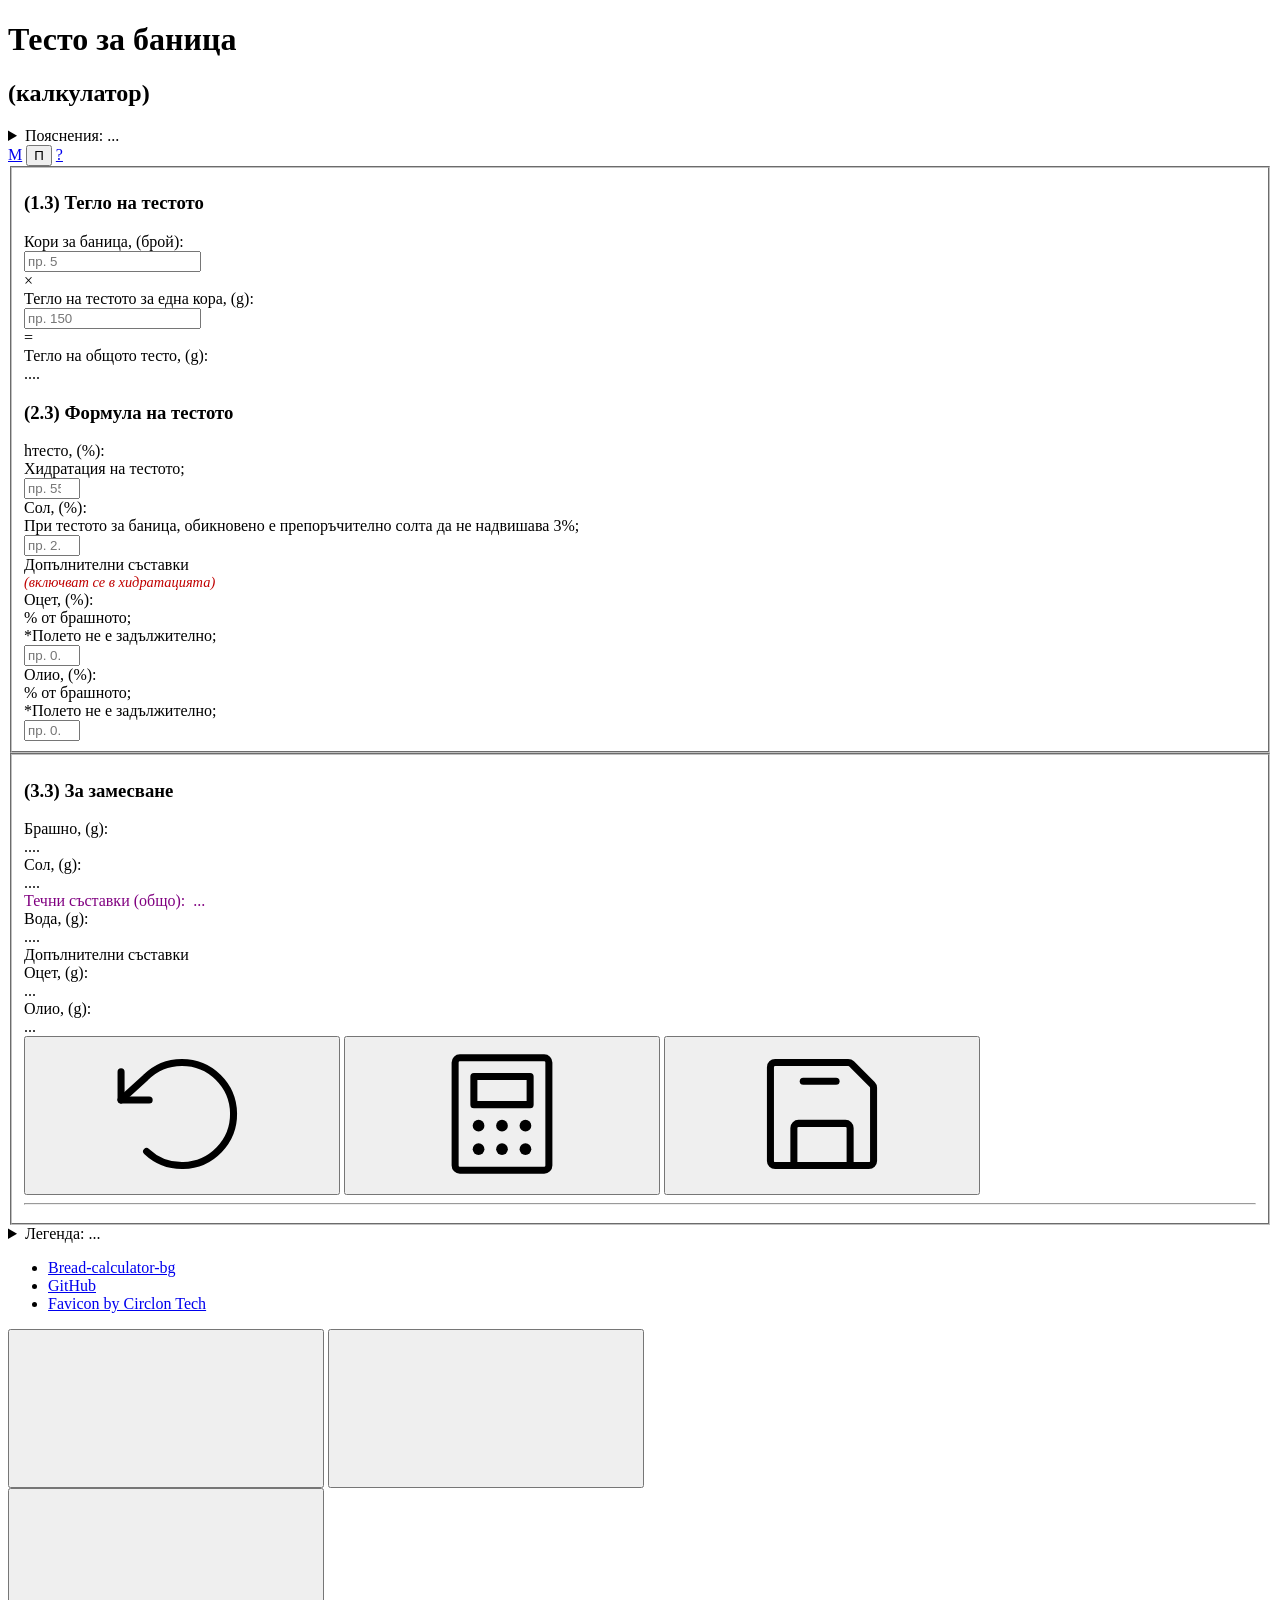
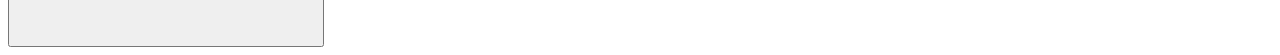
==== commit e2bbed7d: "Version 1.2.7" ====
--- a/banitsa-dough/index.html
+++ b/banitsa-dough/index.html
@@ -242,8 +242,8 @@
                 <div class="cell -line"></div>
 
                 <!-- Row - Line -->
-                <div class="cell -line -text">
-                  Течни съставки:&nbsp;
+                <div class="cell -line -text total-liquid-result">
+                  Течни съставки (общо):&nbsp;
                   <output class="-secondary" id="liquid-indreds-weight" name="liquidIngredsWeight"
                     form="form-main">...</output>
                 </div>
@@ -349,8 +349,7 @@
             баничното тесто е
             сравнително
             твърд
-            тип тесто.<br>
-            Неговата хидратация варира в диапазона на 50 - 60%. ;
+            тип тесто. Неговата хидратация варира в диапазона на 50 - 60%. ;
           </p>
 
           <p>
@@ -405,7 +404,7 @@
           <!-- Row -->
           <p class="legend-cell-sample comment -comment-green -legend-grid-item -a">[ текст ]</p>
           <p class="-legend-grid-item -b">
-            Поле с пояснение (при посочване на полето). Пояснението се появява горе-вляво. / Незадължително поле;
+            Незадължително поле с пояснение (при посочване на полето). Пояснението се появява горе-вляво.;
           </p>
 
         </div>
@@ -494,7 +493,8 @@
             </button>
           </div>
           <p class="-legend-grid-item -b">
-            Нулиране на всички полета и освобождаване на паметта, свързана с текущата страница;
+            Нулиране на полетата от всички форми и освобождаване на паметта на браузъра, свързана с текущата страница;
+            <!-- Нулиране на всички полета и освобождаване на паметта, свързана с текущата страница; -->
           </p>
 
           <!-- Row -->
@@ -507,7 +507,7 @@
             </button>
           </div>
           <p class="-legend-grid-item -b">
-            Запаметяване на стойностите от всички полета на текущата страница;
+            Запаметяване на стойностите от полетата на всички форми (на текущата страница);
           </p>
 
         </div>
--- a/banitsa-dough/css/page.css
+++ b/banitsa-dough/css/page.css
@@ -0,0 +1,20 @@
+/* ##### Current page [Start] ##### */
+.cell.-line.-text.-above {
+  padding-bottom: 0;
+}
+
+.cell.-line.-text.-explain {
+  border: none;
+  padding-top: 0;
+  color: rgb(192, 0, 0);
+  font-size: 90%;
+  font-style: italic;
+  font-weight: normal;
+  /* margin-bottom: 4px; */
+}
+
+.total-liquid-result {
+  color: purple
+}
+
+/* ##### Current page [End] ##### */
